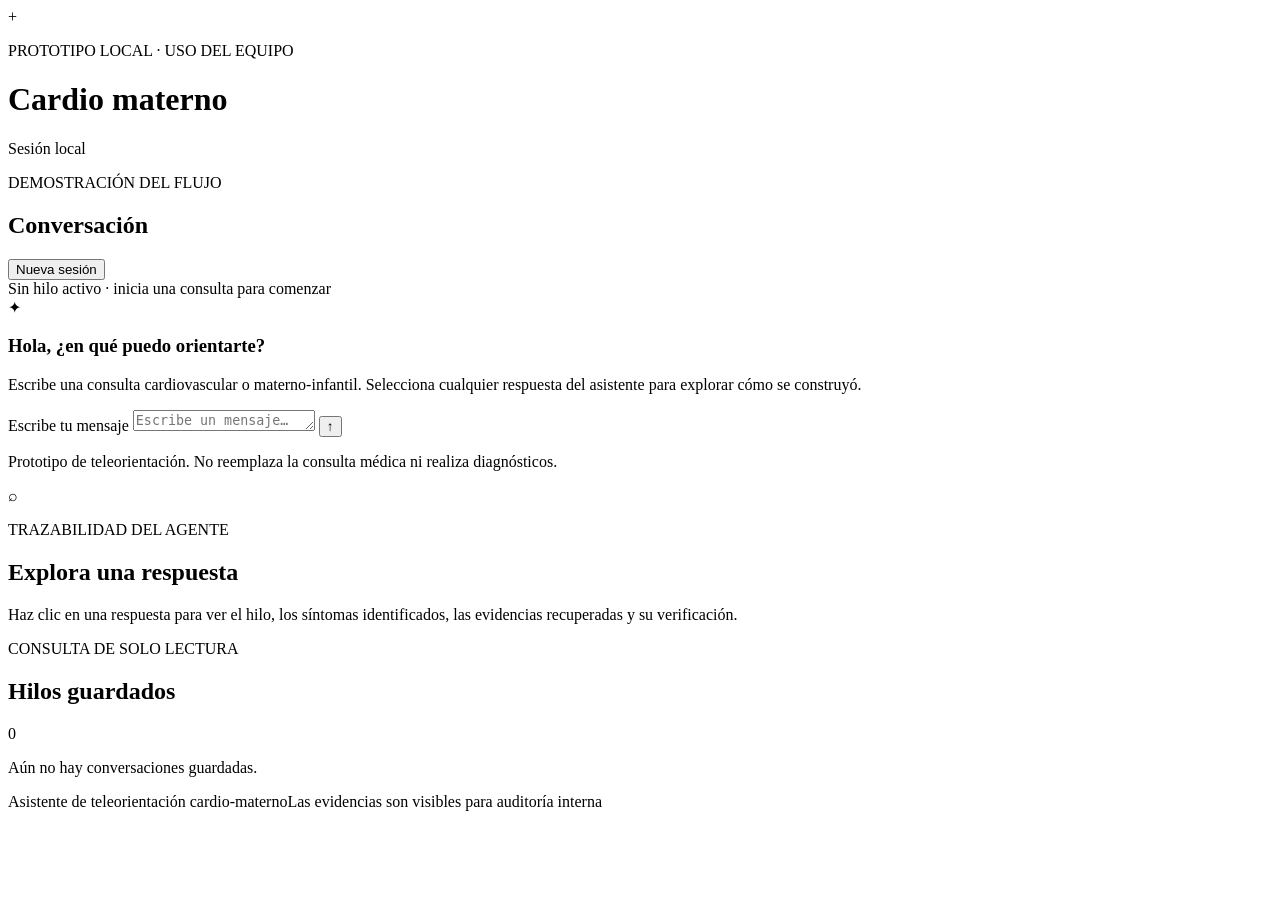
==== src/cardio_materno/adapters/inbound/api/static/index.html @ 914c05bc "feat(api): agrega interfaz local de chat y auditoría" ====
<!doctype html>
<html lang="es">
  <head>
    <meta charset="utf-8">
    <meta name="viewport" content="width=device-width, initial-scale=1">
    <meta name="theme-color" content="#f3f6f4">
    <title>Chat cardio-materno · auditoría</title>
    <link rel="stylesheet" href="/static/styles.css">
  </head>
  <body>
    <div class="app-shell">
      <header class="topbar">
        <div class="brand-mark" aria-hidden="true">+</div>
        <div><p class="eyebrow">PROTOTIPO LOCAL · USO DEL EQUIPO</p><h1>Cardio materno</h1></div>
        <span class="local-pill"><span></span> Sesión local</span>
      </header>
      <main class="workspace">
        <section class="chat-panel" aria-label="Conversación">
          <div class="chat-heading">
            <div><p class="eyebrow">DEMOSTRACIÓN DEL FLUJO</p><h2>Conversación</h2></div>
            <button id="new-chat" class="quiet-button" type="button">Nueva sesión</button>
          </div>
          <div id="active-thread" class="thread-context">Sin hilo activo · inicia una consulta para comenzar</div>
          <div id="messages" class="messages" aria-live="polite">
            <div class="welcome-card"><div class="welcome-icon">✦</div><h3>Hola, ¿en qué puedo orientarte?</h3><p>Escribe una consulta cardiovascular o materno-infantil. Selecciona cualquier respuesta del asistente para explorar cómo se construyó.</p></div>
          </div>
          <form id="composer" class="composer">
            <label class="sr-only" for="message-input">Escribe tu mensaje</label>
            <textarea id="message-input" rows="1" maxlength="4000" placeholder="Escribe un mensaje…" required></textarea>
            <button id="send-button" class="send-button" type="submit" aria-label="Enviar mensaje">↑</button>
            <p class="disclaimer">Prototipo de teleorientación. No reemplaza la consulta médica ni realiza diagnósticos.</p>
          </form>
        </section>
        <aside class="side-column">
          <section id="audit-panel" class="audit-panel" aria-label="Auditoría de respuesta">
            <div class="empty-audit"><div class="inspect-icon">⌕</div><p class="eyebrow">TRAZABILIDAD DEL AGENTE</p><h2>Explora una respuesta</h2><p>Haz clic en una respuesta para ver el hilo, los síntomas identificados, las evidencias recuperadas y su verificación.</p></div>
          </section>
          <section class="history-panel">
            <div class="section-heading"><div><p class="eyebrow">CONSULTA DE SOLO LECTURA</p><h2>Hilos guardados</h2></div><span id="thread-count" class="count-badge">0</span></div>
            <div id="thread-list" class="thread-list"><p class="muted empty-list">Aún no hay conversaciones guardadas.</p></div>
          </section>
        </aside>
      </main>
      <footer class="footer"><span>Asistente de teleorientación cardio-materno</span><span>Las evidencias son visibles para auditoría interna</span></footer>
    </div>
    <script src="/static/app.js" defer></script>
  </body>
</html>
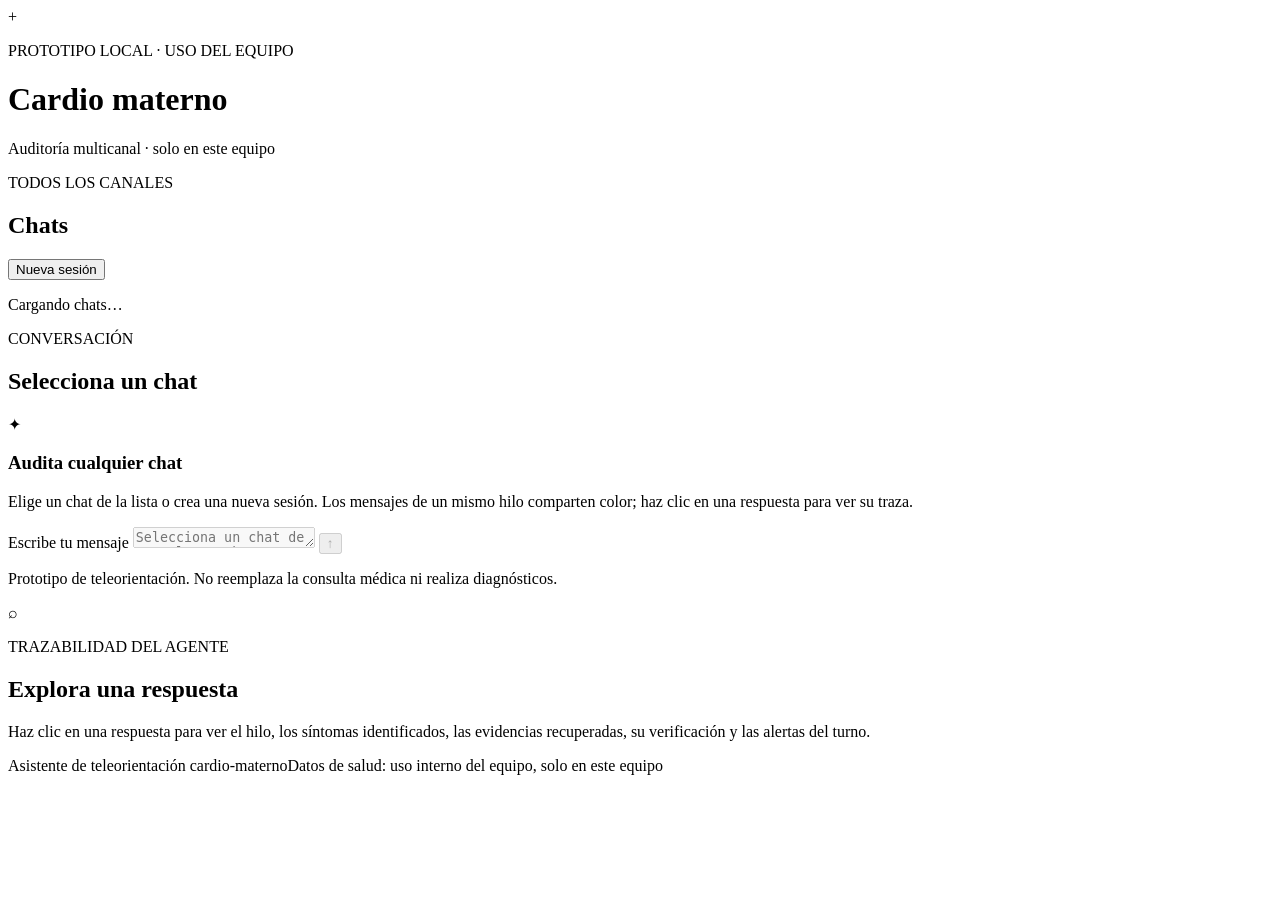
==== commit 91fe43ab: "feat(web): interfaz de auditoría multicanal con chats por persona (HU-10, fase 5) - Tres columnas: c" ====
--- a/src/cardio_materno/adapters/inbound/api/static/index.html
+++ b/src/cardio_materno/adapters/inbound/api/static/index.html
@@ -4,7 +4,7 @@
     <meta charset="utf-8">
     <meta name="viewport" content="width=device-width, initial-scale=1">
     <meta name="theme-color" content="#f3f6f4">
-    <title>Chat cardio-materno · auditoría</title>
+    <title>Auditoría cardio-materno</title>
     <link rel="stylesheet" href="/static/styles.css">
   </head>
   <body>
@@ -12,36 +12,44 @@
       <header class="topbar">
         <div class="brand-mark" aria-hidden="true">+</div>
         <div><p class="eyebrow">PROTOTIPO LOCAL · USO DEL EQUIPO</p><h1>Cardio materno</h1></div>
-        <span class="local-pill"><span></span> Sesión local</span>
+        <span class="local-pill"><span></span> Auditoría multicanal · solo en este equipo</span>
       </header>
       <main class="workspace">
+        <section class="chats-panel" aria-label="Chats">
+          <div class="section-heading">
+            <div><p class="eyebrow">TODOS LOS CANALES</p><h2>Chats</h2></div>
+            <button id="new-chat" class="quiet-button" type="button">Nueva sesión</button>
+          </div>
+          <div id="channel-filters" class="channel-filters" role="tablist" aria-label="Filtrar por canal"></div>
+          <div id="chat-list" class="chat-list"><p class="muted empty-list">Cargando chats…</p></div>
+        </section>
+
         <section class="chat-panel" aria-label="Conversación">
           <div class="chat-heading">
-            <div><p class="eyebrow">DEMOSTRACIÓN DEL FLUJO</p><h2>Conversación</h2></div>
-            <button id="new-chat" class="quiet-button" type="button">Nueva sesión</button>
+            <div><p id="chat-eyebrow" class="eyebrow">CONVERSACIÓN</p><h2 id="chat-title">Selecciona un chat</h2></div>
+            <span id="chat-badge" class="channel-badge" hidden></span>
           </div>
-          <div id="active-thread" class="thread-context">Sin hilo activo · inicia una consulta para comenzar</div>
+          <div id="lock-banner" class="lock-banner" hidden>
+            <span id="lock-text"></span>
+            <button id="release-chat" class="quiet-button" type="button" hidden>Liberar</button>
+          </div>
           <div id="messages" class="messages" aria-live="polite">
-            <div class="welcome-card"><div class="welcome-icon">✦</div><h3>Hola, ¿en qué puedo orientarte?</h3><p>Escribe una consulta cardiovascular o materno-infantil. Selecciona cualquier respuesta del asistente para explorar cómo se construyó.</p></div>
+            <div class="welcome-card"><div class="welcome-icon">✦</div><h3>Audita cualquier chat</h3><p>Elige un chat de la lista o crea una nueva sesión. Los mensajes de un mismo hilo comparten color; haz clic en una respuesta para ver su traza.</p></div>
           </div>
+          <button id="new-messages" class="new-messages" type="button" hidden>↓ Mensajes nuevos</button>
           <form id="composer" class="composer">
             <label class="sr-only" for="message-input">Escribe tu mensaje</label>
-            <textarea id="message-input" rows="1" maxlength="4000" placeholder="Escribe un mensaje…" required></textarea>
-            <button id="send-button" class="send-button" type="submit" aria-label="Enviar mensaje">↑</button>
+            <textarea id="message-input" rows="1" maxlength="4000" placeholder="Selecciona un chat de consola o web para escribir" required disabled></textarea>
+            <button id="send-button" class="send-button" type="submit" aria-label="Enviar mensaje" disabled>↑</button>
             <p class="disclaimer">Prototipo de teleorientación. No reemplaza la consulta médica ni realiza diagnósticos.</p>
           </form>
         </section>
-        <aside class="side-column">
-          <section id="audit-panel" class="audit-panel" aria-label="Auditoría de respuesta">
-            <div class="empty-audit"><div class="inspect-icon">⌕</div><p class="eyebrow">TRAZABILIDAD DEL AGENTE</p><h2>Explora una respuesta</h2><p>Haz clic en una respuesta para ver el hilo, los síntomas identificados, las evidencias recuperadas y su verificación.</p></div>
-          </section>
-          <section class="history-panel">
-            <div class="section-heading"><div><p class="eyebrow">CONSULTA DE SOLO LECTURA</p><h2>Hilos guardados</h2></div><span id="thread-count" class="count-badge">0</span></div>
-            <div id="thread-list" class="thread-list"><p class="muted empty-list">Aún no hay conversaciones guardadas.</p></div>
-          </section>
-        </aside>
+
+        <section id="audit-panel" class="audit-panel" aria-label="Auditoría de respuesta">
+          <div class="empty-audit"><div class="inspect-icon">⌕</div><p class="eyebrow">TRAZABILIDAD DEL AGENTE</p><h2>Explora una respuesta</h2><p>Haz clic en una respuesta para ver el hilo, los síntomas identificados, las evidencias recuperadas, su verificación y las alertas del turno.</p></div>
+        </section>
       </main>
-      <footer class="footer"><span>Asistente de teleorientación cardio-materno</span><span>Las evidencias son visibles para auditoría interna</span></footer>
+      <footer class="footer"><span>Asistente de teleorientación cardio-materno</span><span>Datos de salud: uso interno del equipo, solo en este equipo</span></footer>
     </div>
     <script src="/static/app.js" defer></script>
   </body>
